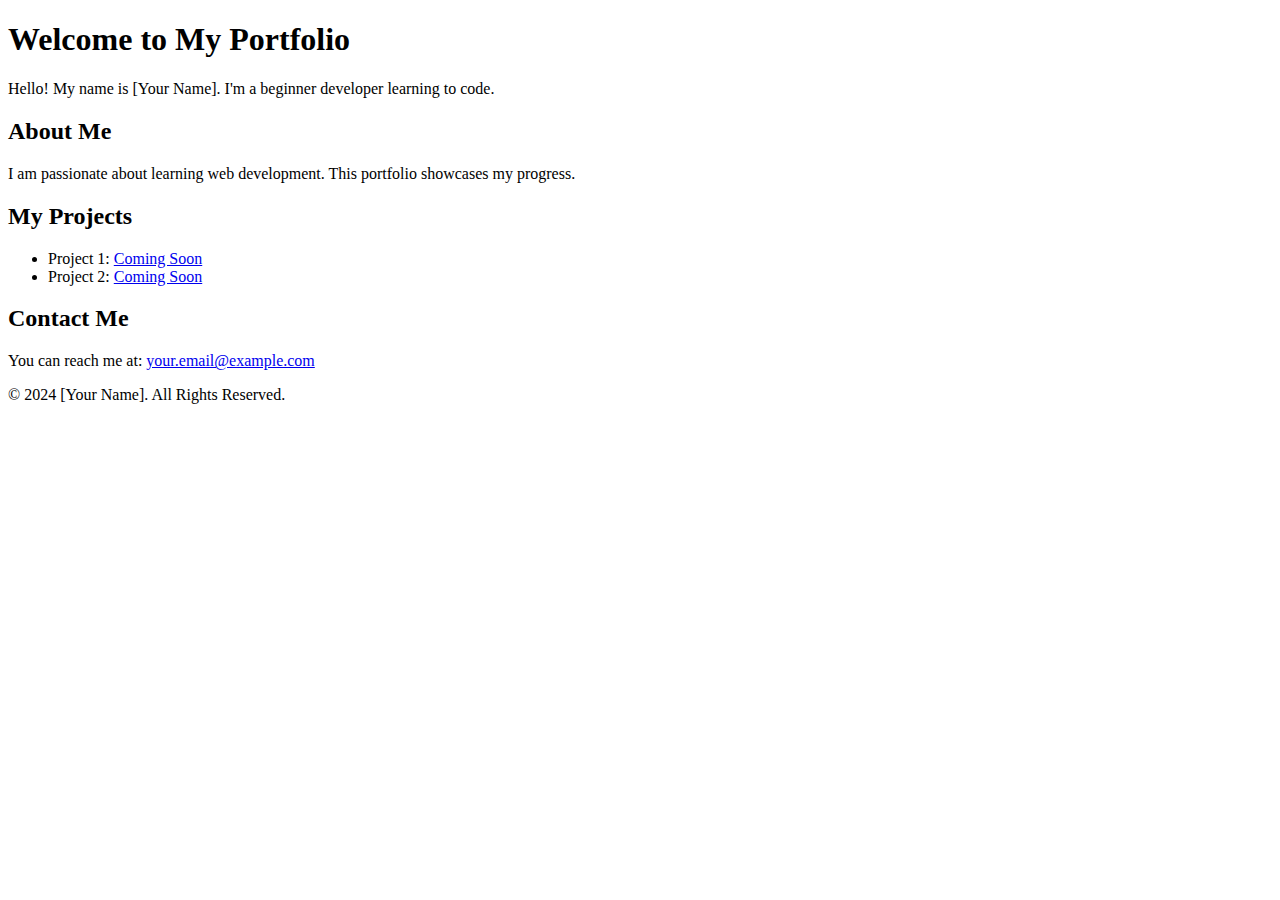
==== portfolio/index.html @ 34746883 "index.html" ====
<!DOCTYPE html>
<html lang="en">
<head>
    <meta charset="UTF-8">
    <meta name="viewport" content="width=device-width, initial-scale=1.0">
    <title>My Portfolio</title>
    <link rel="stylesheet" href="style.css">
</head>
<body>
    <header>
        <h1>Welcome to My Portfolio</h1>
        <p>Hello! My name is [Your Name]. I'm a beginner developer learning to code.</p>
    </header>
    
    <section id="about">
        <h2>About Me</h2>
        <p>I am passionate about learning web development. This portfolio showcases my progress.</p>
    </section>
    
    <section id="projects">
        <h2>My Projects</h2>
        <ul>
            <li>Project 1: <a href="#">Coming Soon</a></li>
            <li>Project 2: <a href="#">Coming Soon</a></li>
        </ul>
    </section>
    
    <section id="contact">
        <h2>Contact Me</h2>
        <p>You can reach me at: <a href="mailto:your.email@example.com">your.email@example.com</a></p>
    </section>
    
    <footer>
        <p>© 2024 [Your Name]. All Rights Reserved.</p>
    </footer>
</body>
</html>
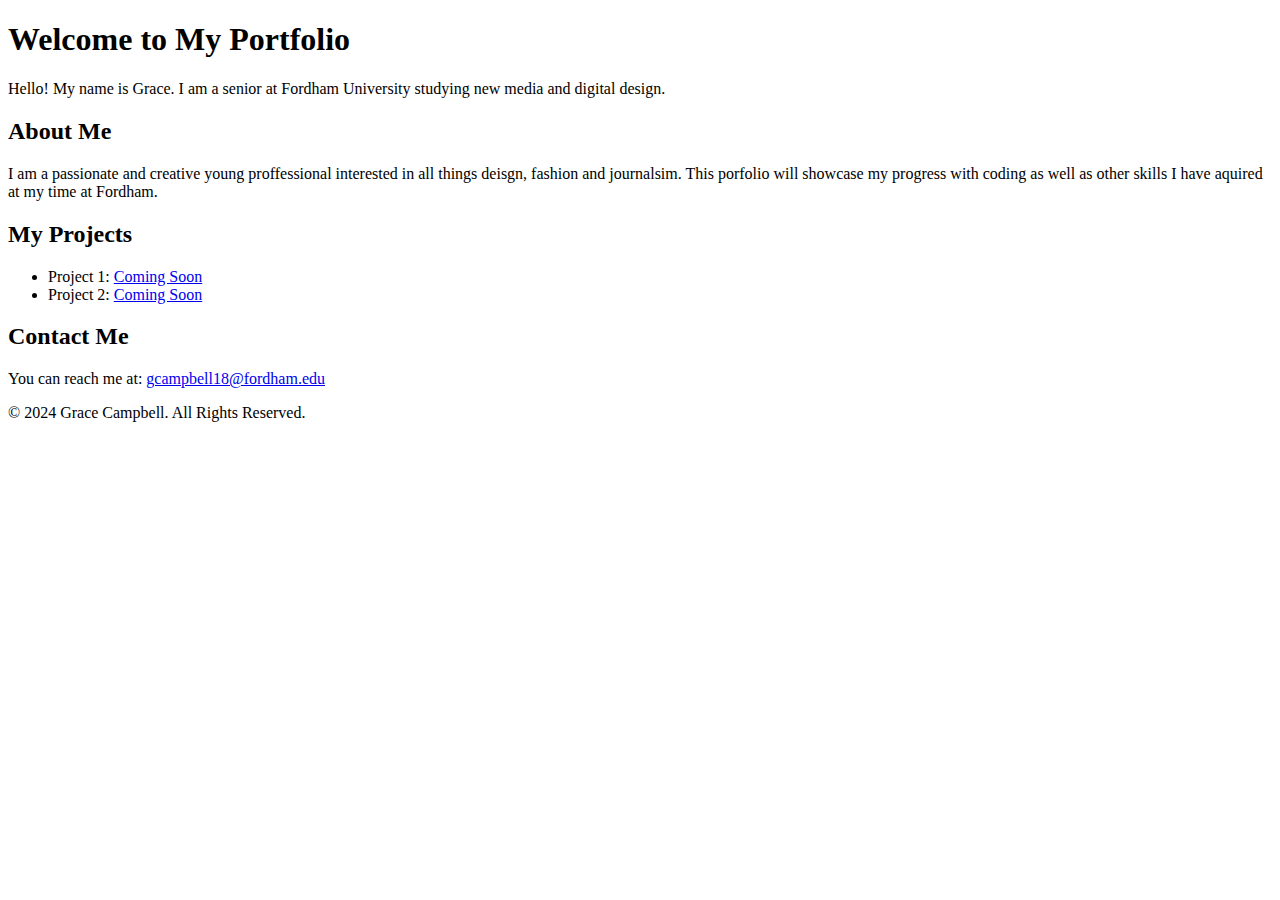
==== commit a1cfbb9a: "Update index.html" ====
--- a/portfolio/index.html
+++ b/portfolio/index.html
@@ -9,12 +9,12 @@
 <body>
     <header>
         <h1>Welcome to My Portfolio</h1>
-        <p>Hello! My name is [Your Name]. I'm a beginner developer learning to code.</p>
+        <p>Hello! My name is Grace. I am a senior at Fordham University studying new media and digital design.</p>
     </header>
     
     <section id="about">
         <h2>About Me</h2>
-        <p>I am passionate about learning web development. This portfolio showcases my progress.</p>
+        <p> I am a passionate and creative young proffessional interested in all things deisgn, fashion and journalsim. This porfolio will showcase my progress with coding as well as other skills I have aquired at my time at Fordham.</p>
     </section>
     
     <section id="projects">
@@ -27,11 +27,11 @@
     
     <section id="contact">
         <h2>Contact Me</h2>
-        <p>You can reach me at: <a href="mailto:your.email@example.com">your.email@example.com</a></p>
+        <p>You can reach me at: <a href="mailto:gcampbell18@fordham.edu">gcampbell18@fordham.edu</a></p>
     </section>
     
     <footer>
-        <p>© 2024 [Your Name]. All Rights Reserved.</p>
+        <p>© 2024 Grace Campbell. All Rights Reserved.</p>
     </footer>
 </body>
 </html>
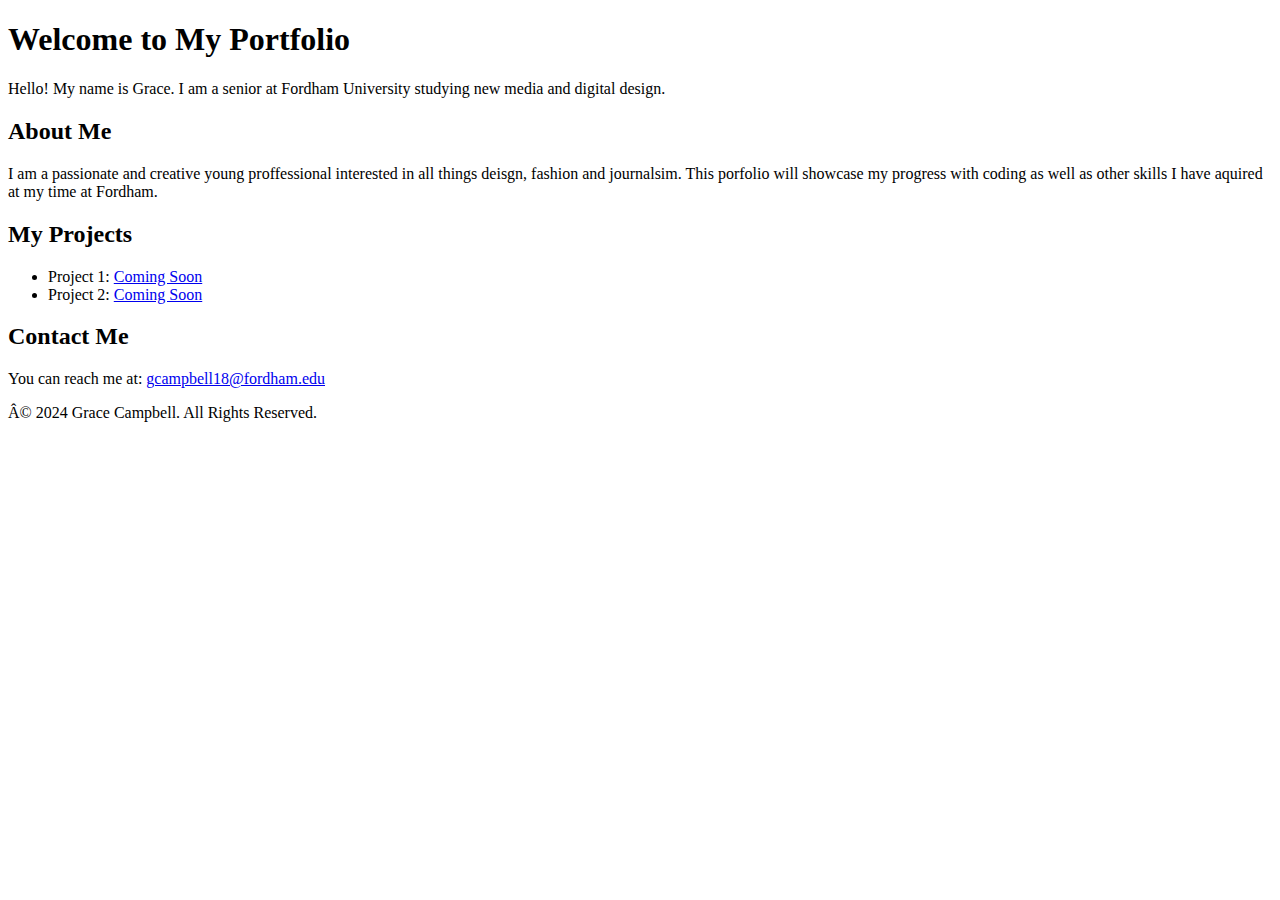
==== commit 8af5c356: "Update index.html" ====
--- a/portfolio/index.html
+++ b/portfolio/index.html
@@ -1,6 +1,7 @@
 <!DOCTYPE html>
 <html lang="en">
 <head>
+    <link rel="stylesheet" type="text/cs" href="style.css"
     <meta charset="UTF-8">
     <meta name="viewport" content="width=device-width, initial-scale=1.0">
     <title>My Portfolio</title>
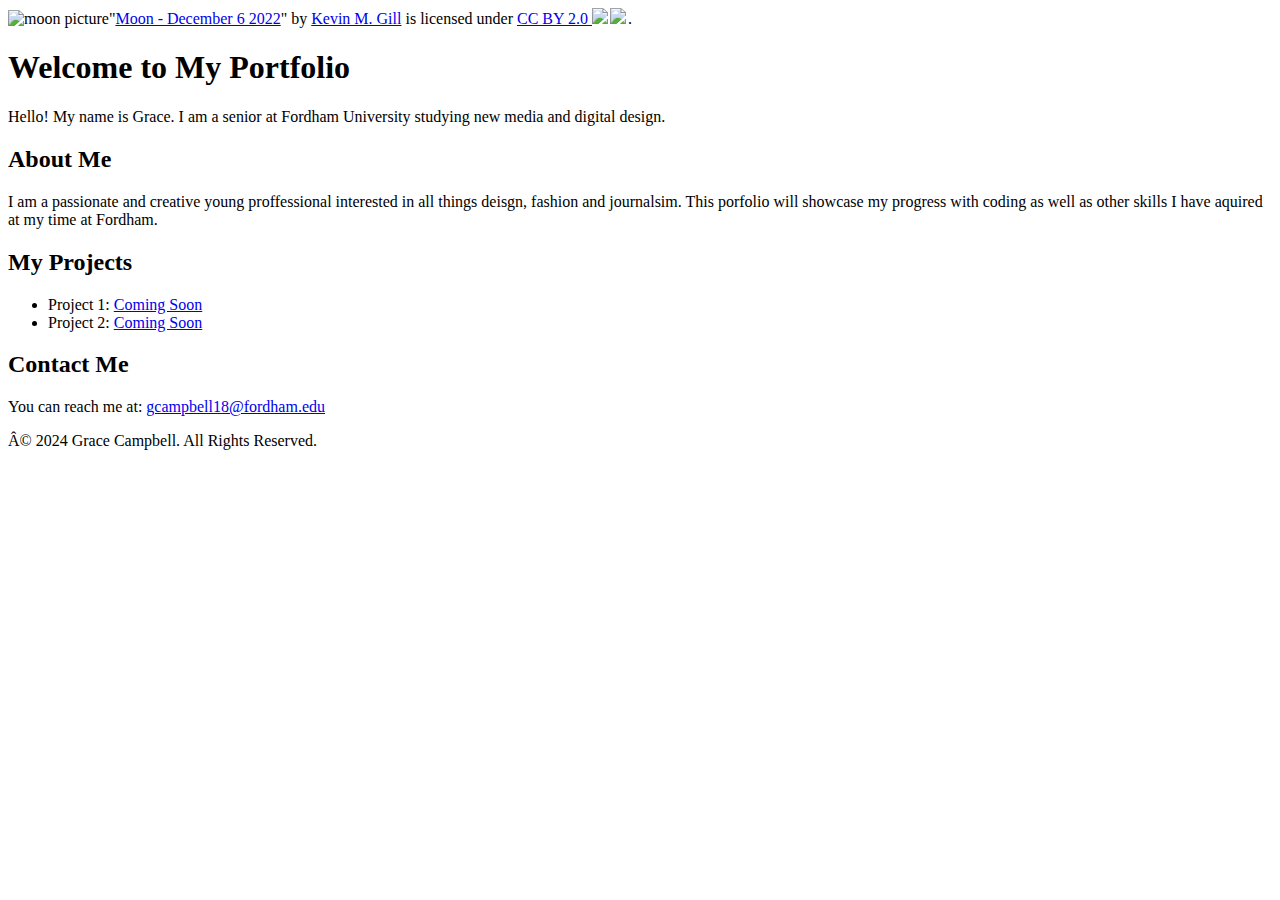
==== commit f76e1752: "Update index.html" ====
--- a/portfolio/index.html
+++ b/portfolio/index.html
@@ -8,6 +8,8 @@
     <link rel="stylesheet" href="style.css">
 </head>
 <body>
+     <img src="https://live.staticflickr.com/65535/52547432077_a4e3eb7877_b.jpg" alt="moon picture"
+         <p class="attribution">"<a rel="noopener noreferrer" href="https://www.flickr.com/photos/53460575@N03/52547432077">Moon - December 6 2022</a>" by <a rel="noopener noreferrer" href="https://www.flickr.com/photos/53460575@N03">Kevin M. Gill</a> is licensed under <a rel="noopener noreferrer" href="https://creativecommons.org/licenses/by/2.0/?ref=openverse">CC BY 2.0 <img src="https://mirrors.creativecommons.org/presskit/icons/cc.svg" style="height: 1em; margin-right: 0.125em; display: inline;" /><img src="https://mirrors.creativecommons.org/presskit/icons/by.svg" style="height: 1em; margin-right: 0.125em; display: inline;" /></a>.</p>
     <header>
         <h1>Welcome to My Portfolio</h1>
         <p>Hello! My name is Grace. I am a senior at Fordham University studying new media and digital design.</p>
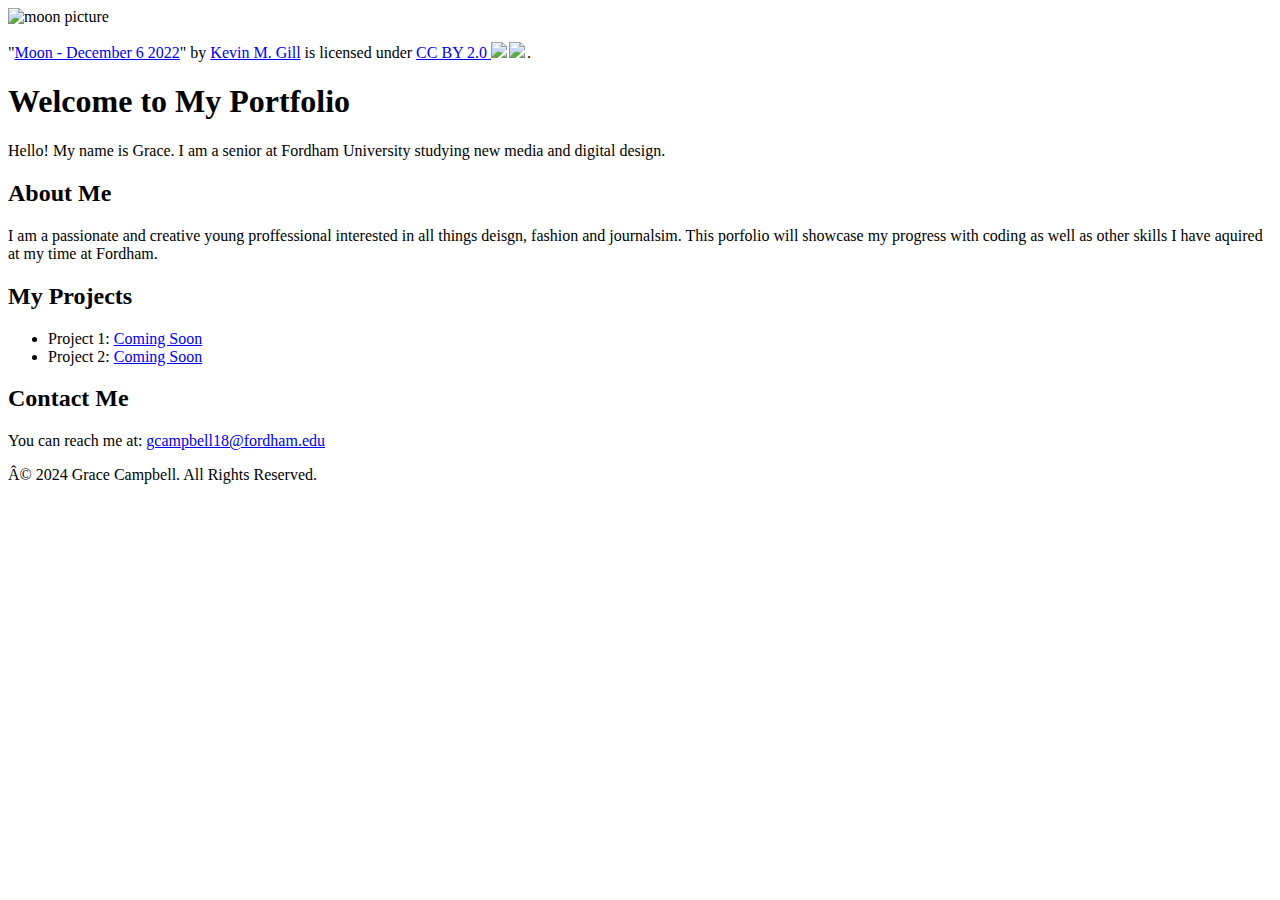
==== commit 24fade18: "Update index.html" ====
--- a/portfolio/index.html
+++ b/portfolio/index.html
@@ -8,7 +8,7 @@
     <link rel="stylesheet" href="style.css">
 </head>
 <body>
-     <img src="https://live.staticflickr.com/65535/52547432077_a4e3eb7877_b.jpg" alt="moon picture"
+     <img src="https://live.staticflickr.com/65535/52547432077_a4e3eb7877_b.jpg" alt="moon picture" id="project1">
          <p class="attribution">"<a rel="noopener noreferrer" href="https://www.flickr.com/photos/53460575@N03/52547432077">Moon - December 6 2022</a>" by <a rel="noopener noreferrer" href="https://www.flickr.com/photos/53460575@N03">Kevin M. Gill</a> is licensed under <a rel="noopener noreferrer" href="https://creativecommons.org/licenses/by/2.0/?ref=openverse">CC BY 2.0 <img src="https://mirrors.creativecommons.org/presskit/icons/cc.svg" style="height: 1em; margin-right: 0.125em; display: inline;" /><img src="https://mirrors.creativecommons.org/presskit/icons/by.svg" style="height: 1em; margin-right: 0.125em; display: inline;" /></a>.</p>
     <header>
         <h1>Welcome to My Portfolio</h1>
